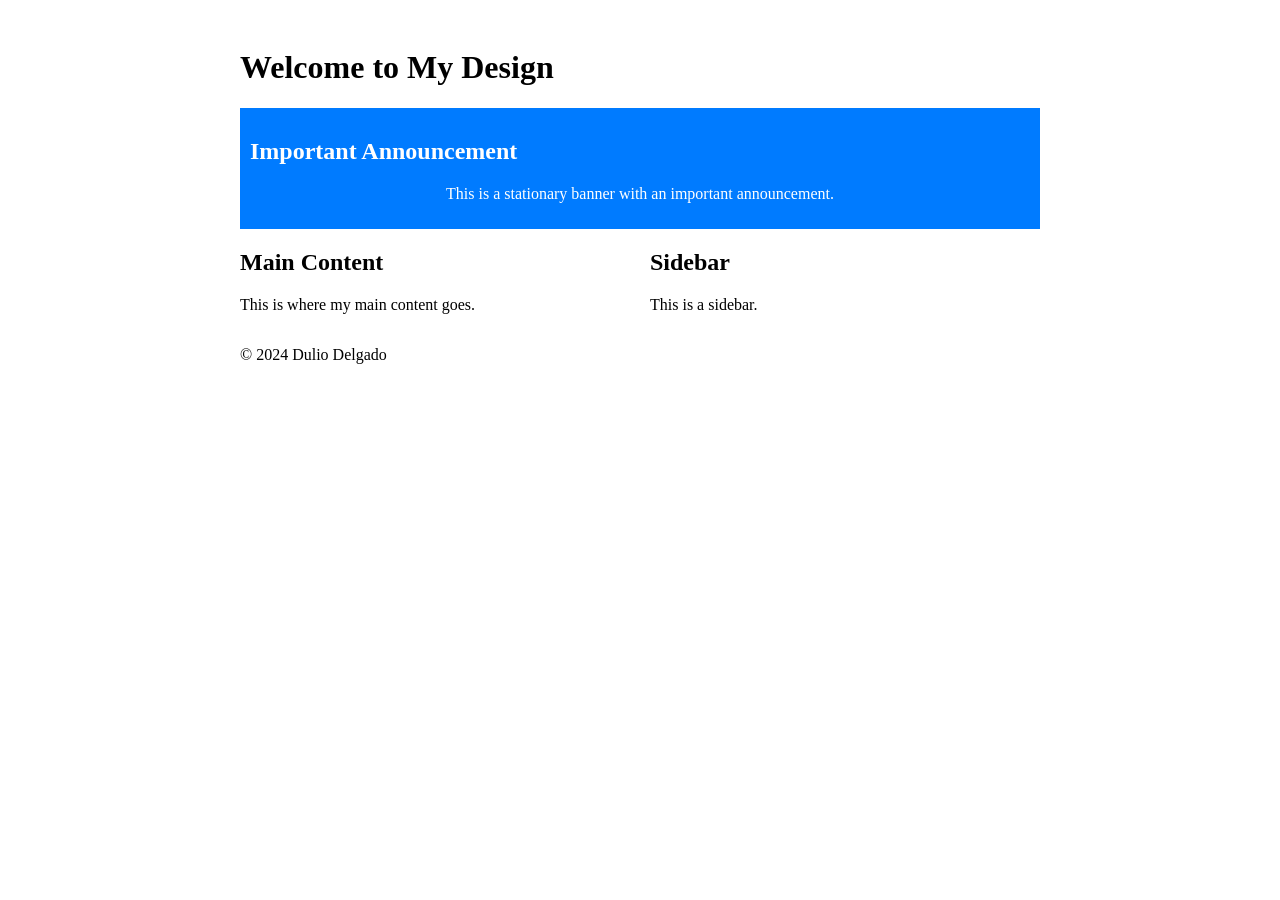
==== lesson02/design.html @ 9d929383 "ok" ====
<!DOCTYPE html>
<html lang="en">
<head>
    <meta charset="UTF-8">
    <meta name="viewport" content="width=device-width, initial-scale=1.0">
    <title>Design</title>
    <link rel="stylesheet" href="styles/design.css">
</head>
<body>
    <div class="container">
        <header>
            <h1>Welcome to My Design</h1>
        </header>
        <!-- Add the banner here -->
        <div class="banner">
            <h2>Important Announcement</h2>
            <p>This is a stationary banner with an important announcement.</p>
        </div>
        <main>
            <section class="content">
                <h2>Main Content</h2>
                <p>This is where my main content goes.</p>
            </section>
            <aside class="sidebar">
                <h2>Sidebar</h2>
                <p>This is a sidebar.</p>
            </aside>
        </main>
        <footer>
            <p>&copy; 2024 Dulio Delgado</p>
        </footer>
    </div>
</body>
</html>
---- lesson02/styles/design.css ----
/* Starter CSS code */
.container {
    max-width: 800px;
    margin: 0 auto;
    padding: 20px;
  }
  
  .callout {
    background-color: #f0f0f0;
    color: #333;
    padding: 20px;
    margin-bottom: 20px; /* Added margin bottom */
  }
  
  h2 {
    text-align: left; /* Changed alignment to left */
  }
  
  .banner {
    background-color: #007bff;
    color: #fff;
    padding: 10px;
    text-align: center;
  }
  
  /* Two-column layout */
  main {
    display: grid;
    grid-template-columns: 1fr 1fr; /* Two equal columns */
    grid-gap: 20px; /* Gap between columns */
  }
  
  /* Footer content aligned to the left */
  footer {
    text-align: left;
  }
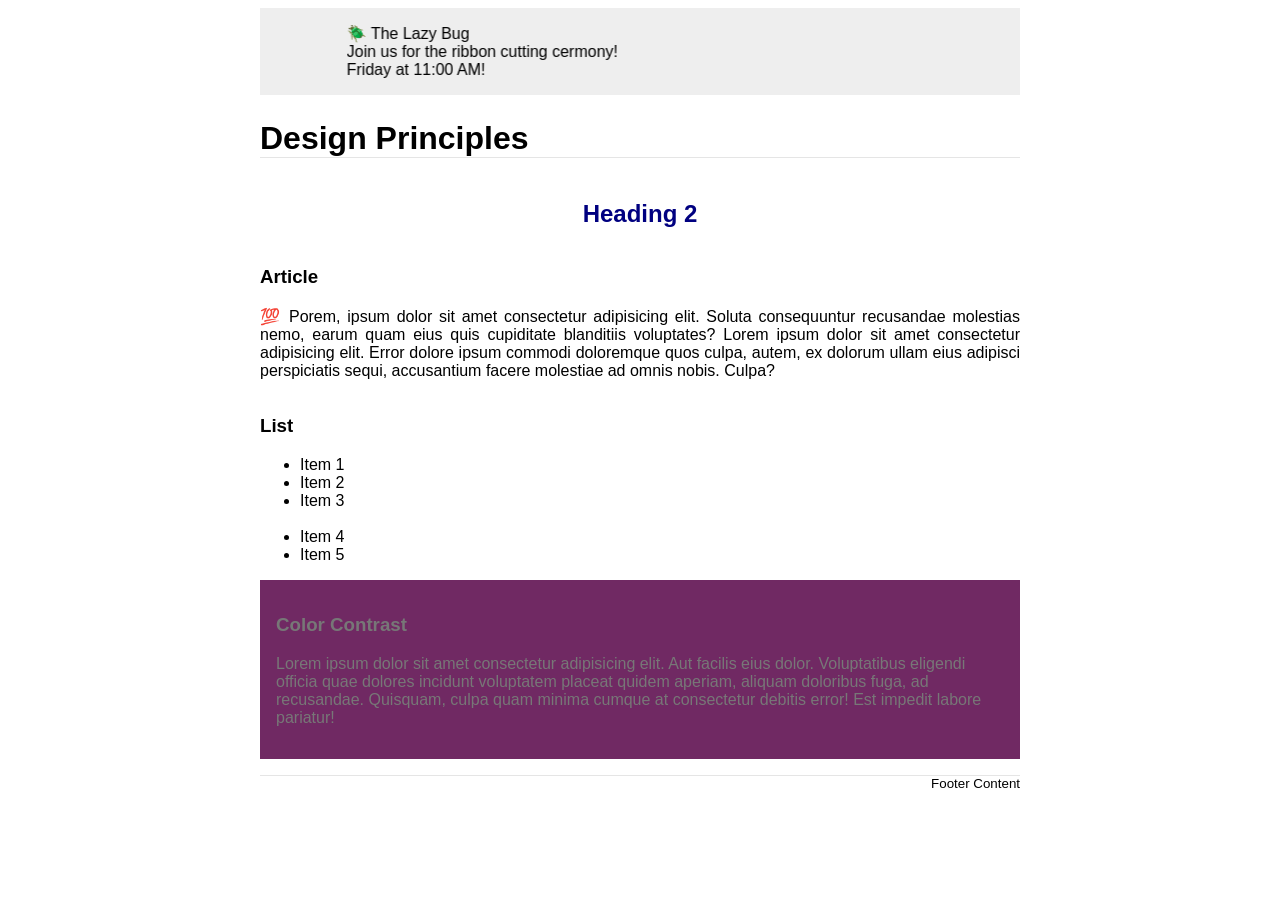
==== commit 92fe7a4f: "ok" ====
--- a/lesson02/design.html
+++ b/lesson02/design.html
@@ -7,28 +7,35 @@
     <link rel="stylesheet" href="styles/design.css">
 </head>
 <body>
-    <div class="container">
-        <header>
-            <h1>Welcome to My Design</h1>
-        </header>
-        <!-- Add the banner here -->
-        <div class="banner">
-            <h2>Important Announcement</h2>
-            <p>This is a stationary banner with an important announcement.</p>
+    <header>
+        <marquee behavior="alternate" direction="right">🪲 The Lazy Bug<br>Join us for the ribbon cutting cermony!<br>Friday at 11:00 AM!</marquee>
+        <h1>Design Principles</h1>
+    </header>
+    <main>
+        <h2>Heading 2</h2>
+        <section>
+            <h3>Article</h3>
+            <article>
+                <p>💯 Porem, ipsum dolor sit amet consectetur adipisicing elit. Soluta consequuntur recusandae molestias nemo, earum quam eius quis cupiditate blanditiis voluptates? Lorem ipsum dolor sit amet consectetur adipisicing elit. Error dolore ipsum commodi doloremque quos culpa, autem, ex dolorum ullam eius adipisci perspiciatis sequi, accusantium facere molestiae ad omnis nobis. Culpa?</p>
+            </article>
+        </section>
+        <section>
+            <h3>List</h3>
+            <ul>
+                <li>Item 1</li>
+                <li>Item 2</li>
+                <li>Item 3<br><br></li>
+                <li>Item 4</li>
+                <li>Item 5</li>
+            </ul>
+        </section>
+        <div class="callout">
+            <h3>Color Contrast</h3>
+            <p>Lorem ipsum dolor sit amet consectetur adipisicing elit. Aut facilis eius dolor. Voluptatibus eligendi officia quae dolores incidunt voluptatem placeat quidem aperiam, aliquam doloribus fuga, ad recusandae. Quisquam, culpa quam minima cumque at consectetur debitis error! Est impedit labore pariatur!</p>
         </div>
-        <main>
-            <section class="content">
-                <h2>Main Content</h2>
-                <p>This is where my main content goes.</p>
-            </section>
-            <aside class="sidebar">
-                <h2>Sidebar</h2>
-                <p>This is a sidebar.</p>
-            </aside>
-        </main>
-        <footer>
-            <p>&copy; 2024 Dulio Delgado</p>
-        </footer>
-    </div>
+    </main>
+    <footer>
+        Footer Content
+    </footer>
 </body>
 </html>
--- a/lesson02/styles/design.css
+++ b/lesson02/styles/design.css
@@ -1,36 +1,45 @@
-/* Starter CSS code */
-.container {
-    max-width: 800px;
-    margin: 0 auto;
-    padding: 20px;
-  }
-  
-  .callout {
-    background-color: #f0f0f0;
-    color: #333;
-    padding: 20px;
-    margin-bottom: 20px; /* Added margin bottom */
-  }
-  
-  h2 {
-    text-align: left; /* Changed alignment to left */
-  }
-  
-  .banner {
-    background-color: #007bff;
-    color: #fff;
-    padding: 10px;
-    text-align: center;
-  }
-  
-  /* Two-column layout */
-  main {
-    display: grid;
-    grid-template-columns: 1fr 1fr; /* Two equal columns */
-    grid-gap: 20px; /* Gap between columns */
-  }
-  
-  /* Footer content aligned to the left */
-  footer {
-    text-align: left;
-  }+Body {
+	font-family: Roboto, helvetica, sans-serif;
+}
+
+header,
+main,
+footer {
+	max-width: 760px;
+	margin: 0 auto;
+}
+
+marquee {
+	padding: 1rem;
+	background-color: #eee;
+}
+
+h1 {
+	border-bottom: 1px solid rgba(0, 0, 0, 0.1);
+}
+
+main {
+	display: grid;
+}
+
+h2 {
+	color: navy;
+	text-align: center;
+}
+
+article p {
+	text-align: justify;
+}
+
+.callout {
+    padding: 1rem;
+	color: #777;
+	background-color: #702963;
+}
+
+footer {
+	margin-top: 1rem;
+	border-top: 1px solid rgba(0, 0, 0, 0.1);
+	font-size: smaller;
+	text-align: right;
+}
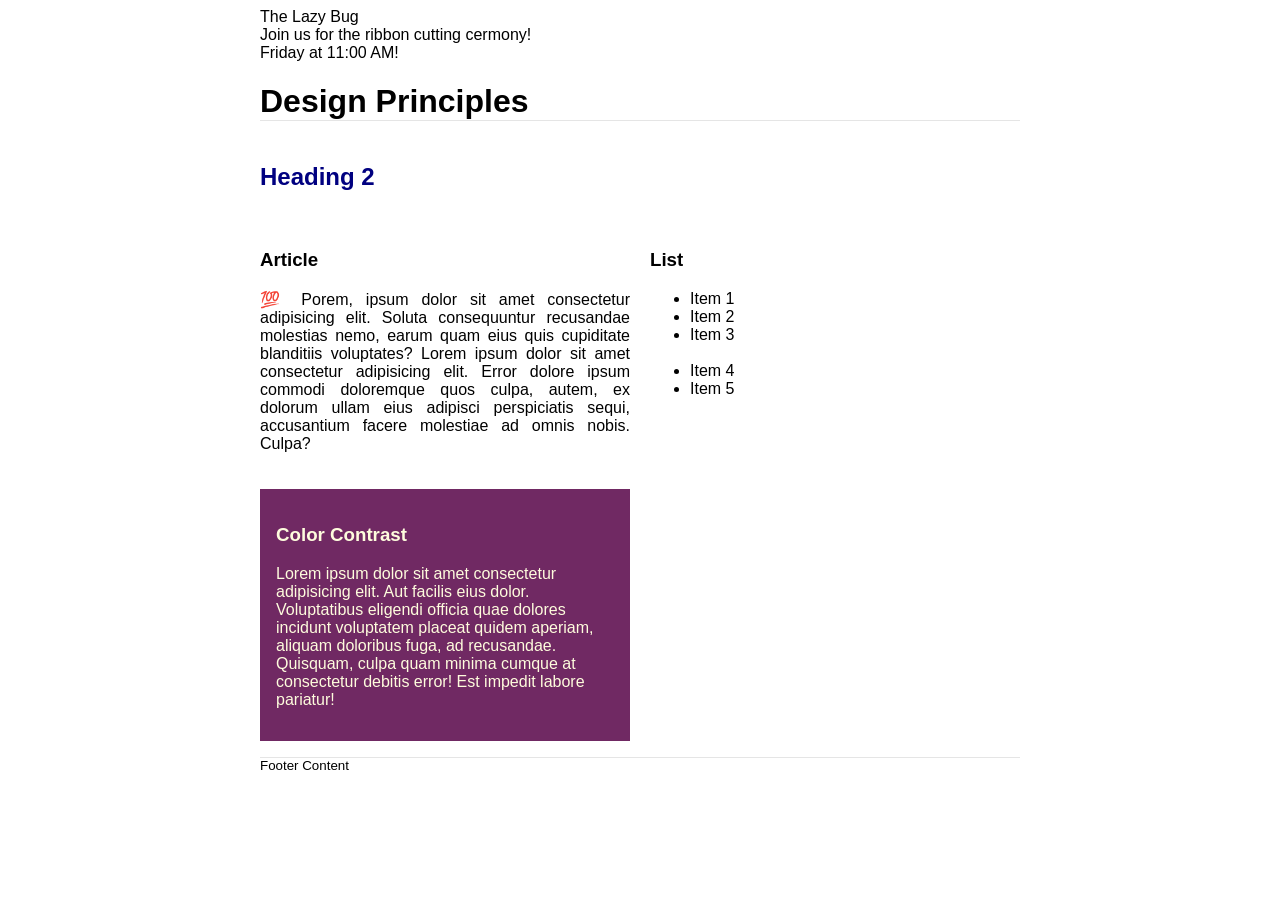
==== commit 18c95efe: "ok" ====
--- a/lesson02/design.html
+++ b/lesson02/design.html
@@ -8,7 +8,9 @@
 </head>
 <body>
     <header>
-        <marquee behavior="alternate" direction="right">🪲 The Lazy Bug<br>Join us for the ribbon cutting cermony!<br>Friday at 11:00 AM!</marquee>
+        <div class="banner">
+            The Lazy Bug<br>Join us for the ribbon cutting cermony!<br>Friday at 11:00 AM!<!-- Your stationary content here -->
+        </div>
         <h1>Design Principles</h1>
     </header>
     <main>
--- a/lesson02/styles/design.css
+++ b/lesson02/styles/design.css
@@ -19,12 +19,17 @@
 }
 
 main {
-	display: grid;
+    display: grid;
+    grid-template-columns: 1fr 1fr;
+    gap: 20px; /* Adjust gap as needed */
 }
 
-h2 {
+main h2 {
+    grid-column: span 2; /* Span across two columns */
+    text-align: left;
+}
+h2 {    
 	color: navy;
-	text-align: center;
 }
 
 article p {
@@ -33,13 +38,13 @@
 
 .callout {
     padding: 1rem;
-	color: #777;
+	color: #fefcdd;
 	background-color: #702963;
 }
 
 footer {
+    text-align: left;
 	margin-top: 1rem;
 	border-top: 1px solid rgba(0, 0, 0, 0.1);
 	font-size: smaller;
-	text-align: right;
 }
